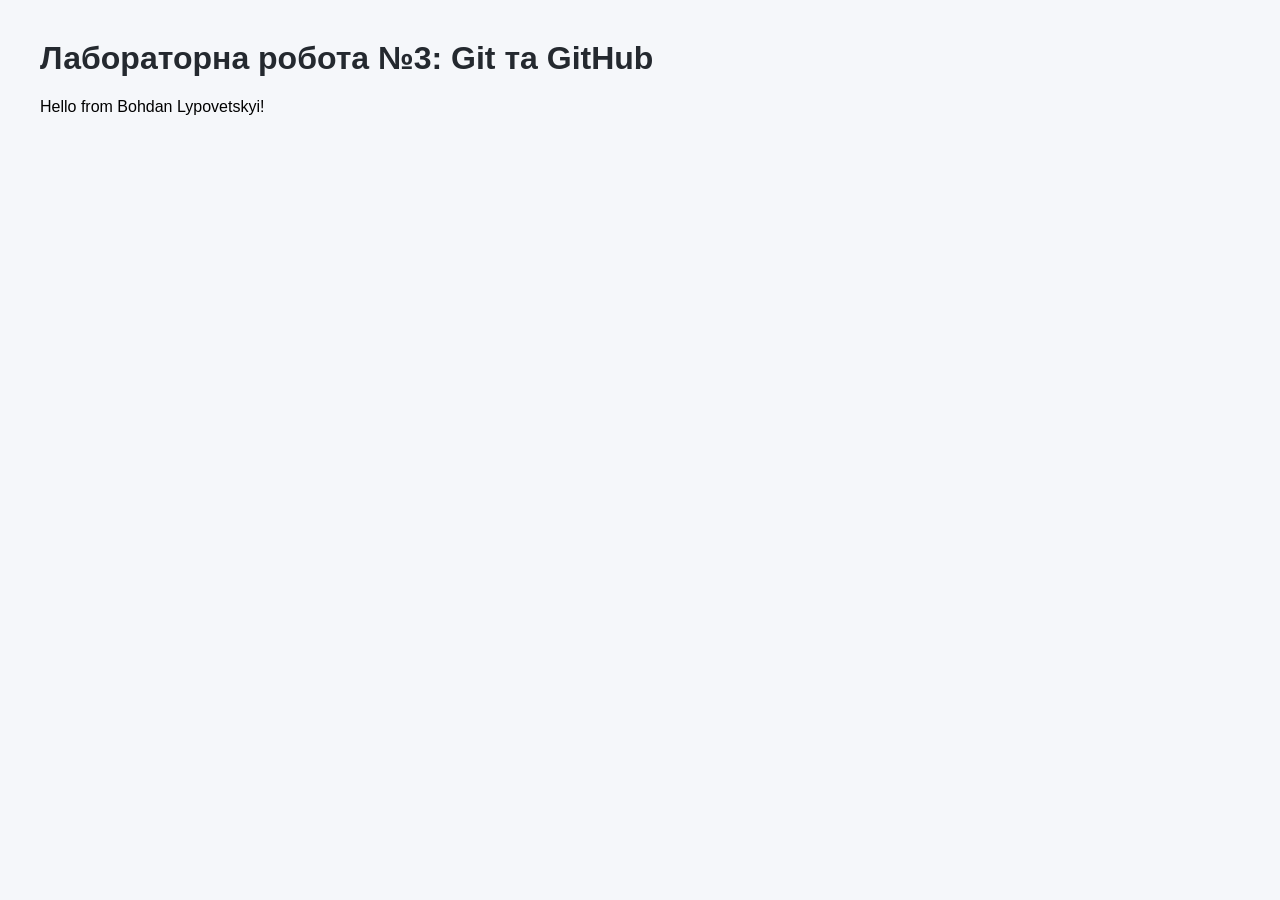
==== index.html @ b77ce3a2 "Add simple web page and notes" ====
<!DOCTYPE html>
<html lang="uk">
<head>
  <meta charset="UTF-8">
  <title>Git lab - Lypovetskyi</title>
  <link rel="stylesheet" href="style.css">
</head>
<body>
  <h1>Лабораторна робота №3: Git та GitHub</h1>
  <p id="greeting"></p>
  <script src="app.js"></script>
</body>
</html>
---- style.css ----
body { font-family: Arial, sans-serif; margin: 40px; background: #f5f7fa; }
h1 { color: #24292f; }
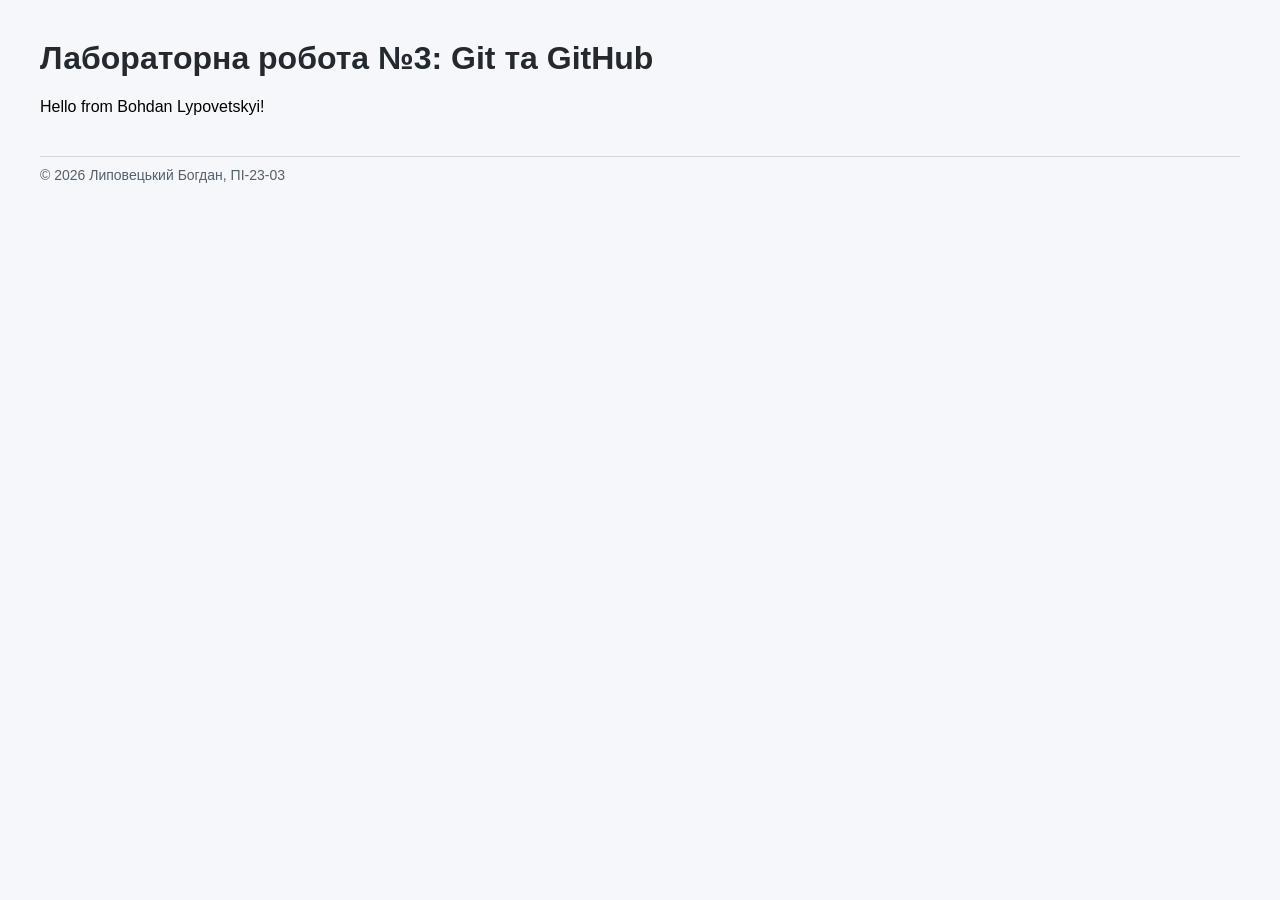
==== commit de8bb0c7: "Add footer to index.html (closes #2)" ====
--- a/index.html
+++ b/index.html
@@ -8,6 +8,7 @@
 <body>
   <h1>Лабораторна робота №3: Git та GitHub</h1>
   <p id="greeting"></p>
+  <footer>&copy; 2026 Липовецький Богдан, ПІ-23-03</footer>
   <script src="app.js"></script>
 </body>
 </html>
--- a/style.css
+++ b/style.css
@@ -1,2 +1,3 @@
 body { font-family: Arial, sans-serif; margin: 40px; background: #f5f7fa; }
 h1 { color: #24292f; }
+footer { margin-top: 40px; padding-top: 10px; border-top: 1px solid #d0d7de; color: #57606a; font-size: 14px; }
